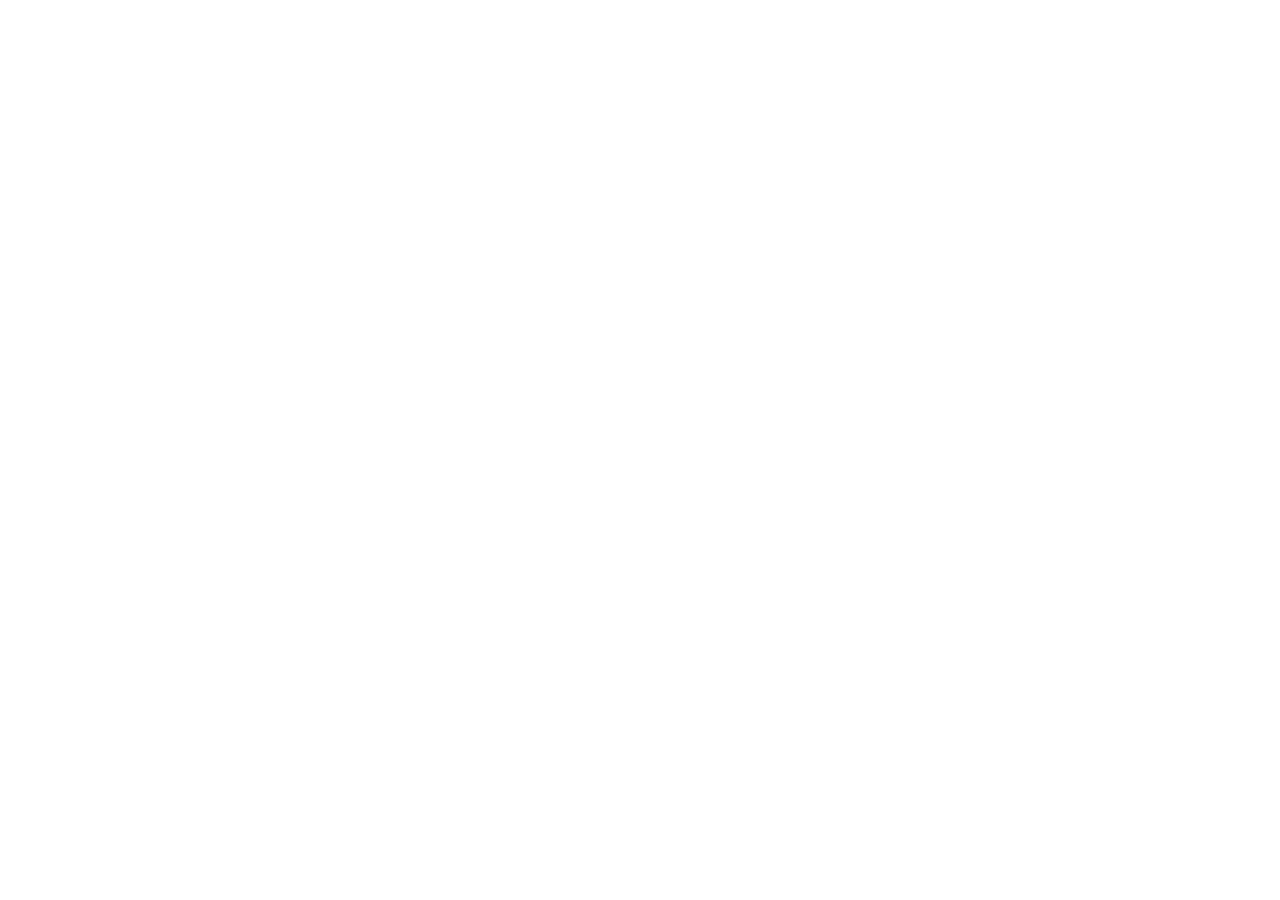
==== index.html @ e51e2c93 "My first commit" ====
<!DOCTYPE html>
<html lang="en">
<head>
    <meta charset="UTF-8">
    <meta name="viewport" content="width=device-width, initial-scale=1.0">
    <title>Shelter</title>
    <link rel="stylesheet" href="style.css">
</head>
<body>
    
</body>
</html>
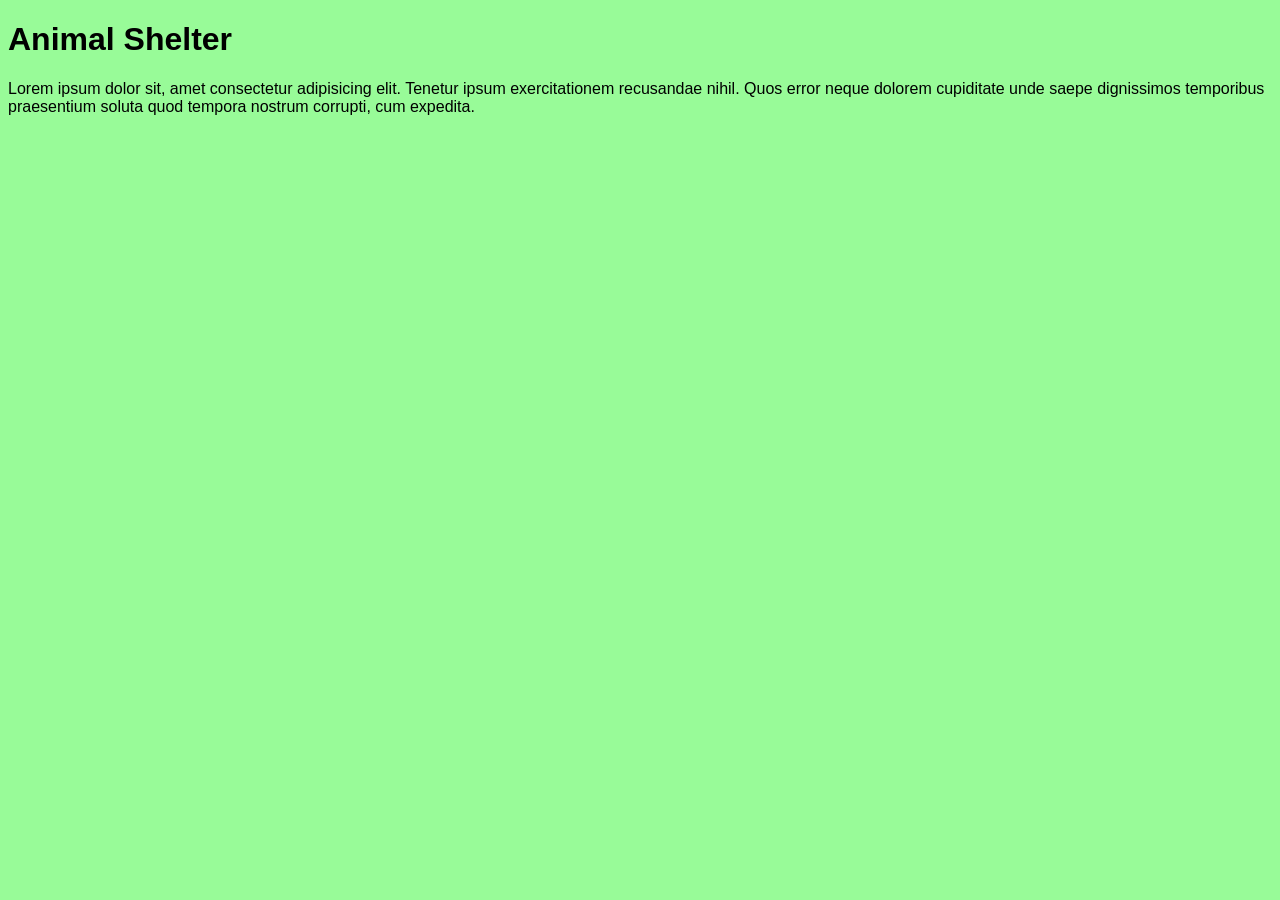
==== commit 40dbdad9: "Adding basic styling" ====
--- a/index.html
+++ b/index.html
@@ -1,12 +1,19 @@
 <!DOCTYPE html>
 <html lang="en">
+
 <head>
     <meta charset="UTF-8">
     <meta name="viewport" content="width=device-width, initial-scale=1.0">
     <title>Shelter</title>
     <link rel="stylesheet" href="style.css">
 </head>
+
 <body>
-    
+    <h1>Animal Shelter</h1>
+    <p>Lorem ipsum dolor sit, amet consectetur adipisicing elit. Tenetur ipsum exercitationem recusandae nihil. Quos
+        error neque dolorem cupiditate unde saepe dignissimos temporibus praesentium soluta quod tempora nostrum
+        corrupti, cum expedita.</p>
+
 </body>
+
 </html>
--- a/style.css
+++ b/style.css
@@ -0,0 +1,4 @@
+body{
+    background-color: palegreen;
+    font-family: sans-serif;
+}
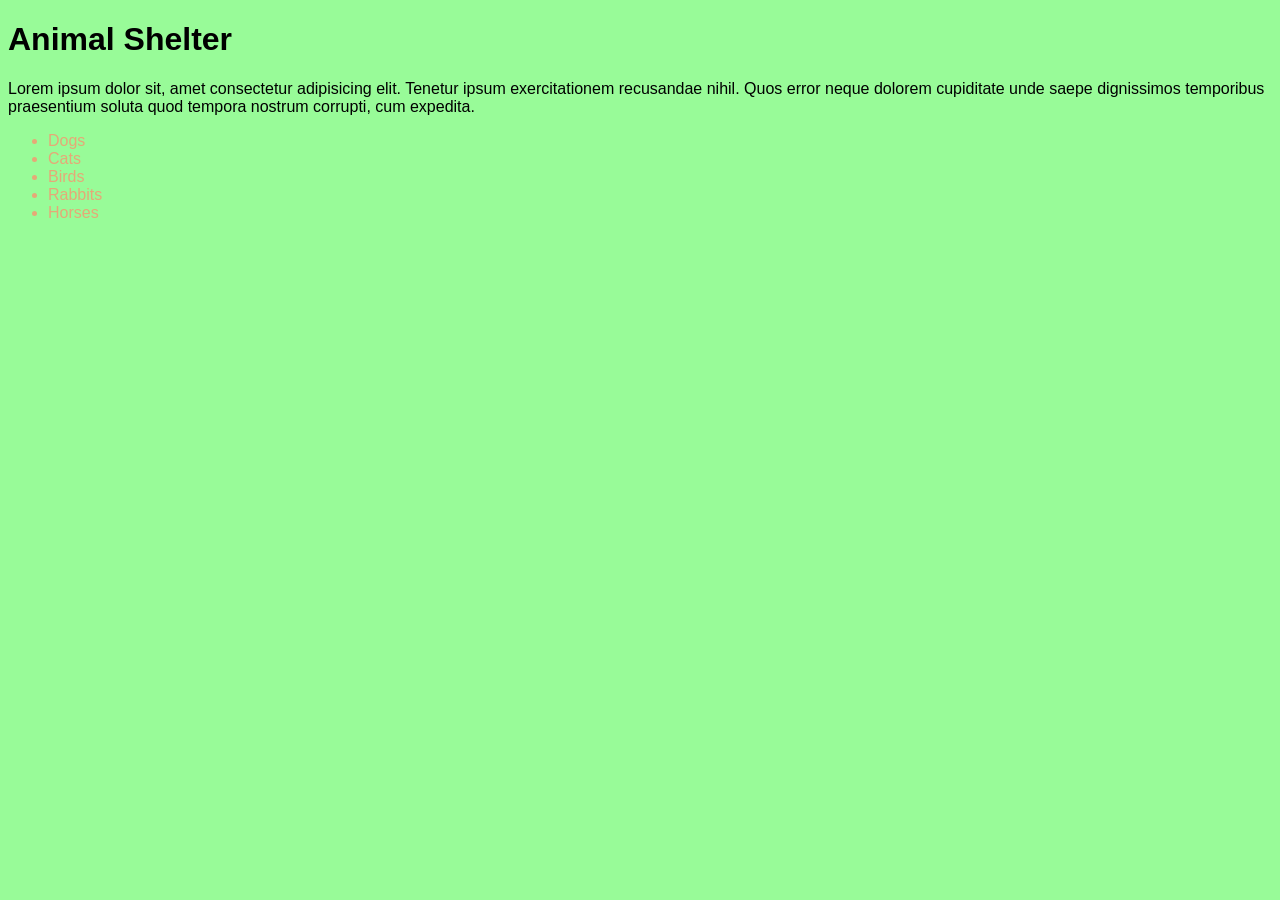
==== commit 675b44f0: "adding list of animals" ====
--- a/index.html
+++ b/index.html
@@ -13,6 +13,13 @@
     <p>Lorem ipsum dolor sit, amet consectetur adipisicing elit. Tenetur ipsum exercitationem recusandae nihil. Quos
         error neque dolorem cupiditate unde saepe dignissimos temporibus praesentium soluta quod tempora nostrum
         corrupti, cum expedita.</p>
+    <ul>
+        <li>Dogs</li>
+        <li>Cats</li>
+        <li>Birds</li>
+        <li>Rabbits</li>
+        <li>Horses</li>
+    </ul>
 
 </body>
 
--- a/style.css
+++ b/style.css
@@ -1,4 +1,8 @@
 body{
     background-color: palegreen;
     font-family: sans-serif;
+}
+
+li{
+    color: rgb(229, 169, 119);
 }
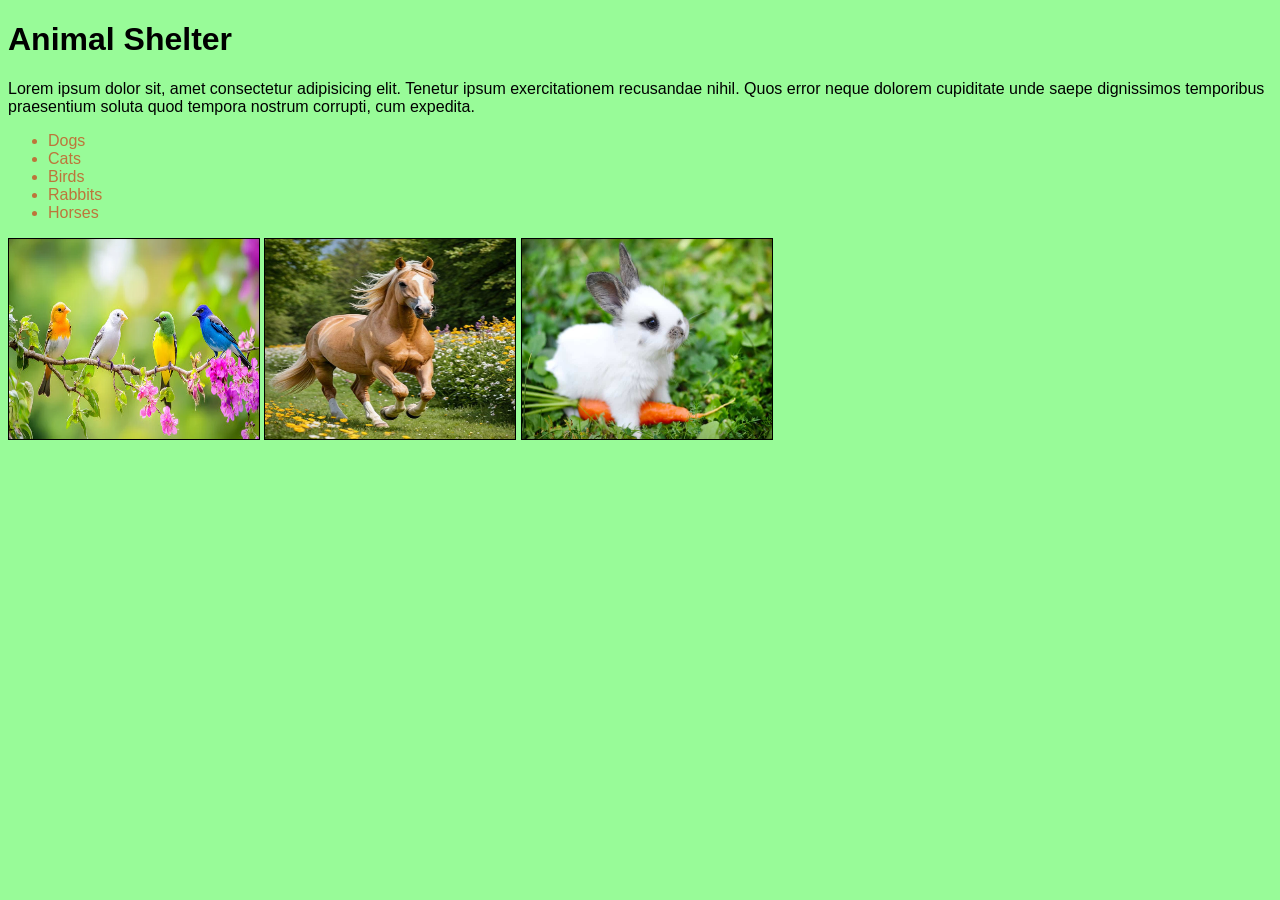
==== commit 38724fda: "adding home images" ====
--- a/index.html
+++ b/index.html
@@ -21,6 +21,10 @@
         <li>Horses</li>
     </ul>
 
+    <img class="home-image" src="assets/images/birds.webp" alt="">
+    <img class="home-image" src="assets/images/horse.jpeg" alt="">
+    <img class="home-image" src="assets/images/rabbit.jpg" alt="">
+
 </body>
 
 </html>
--- a/style.css
+++ b/style.css
@@ -4,5 +4,17 @@
 }
 
 li{
-    color: rgb(229, 169, 119);
+    color: rgb(189, 117, 58);
+}
+
+.home-image{
+    width: 250px;
+    border: 1px solid black;
+    height: 200px;
+    
+}
+
+head{
+    font-style: italic;
+    color: brown
 }
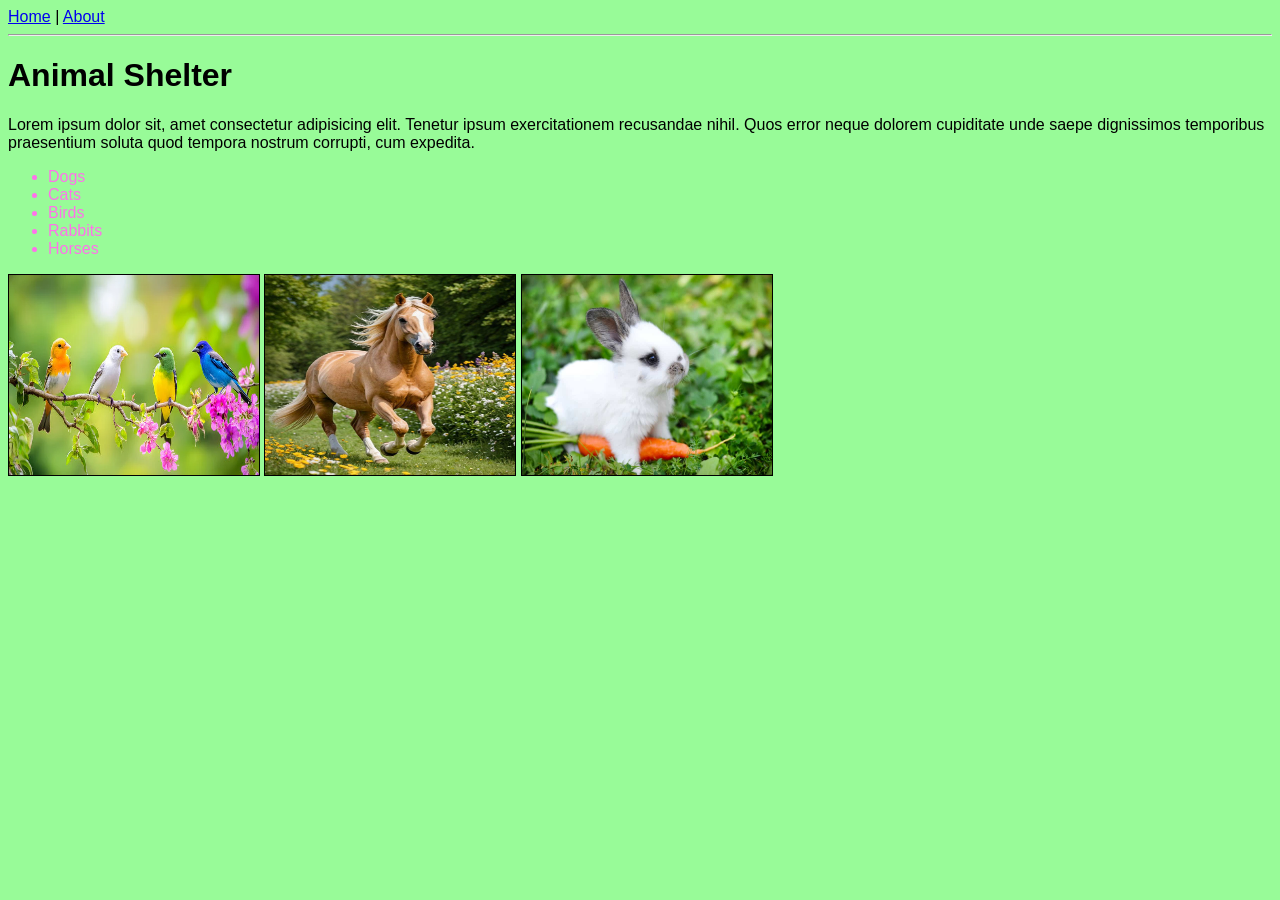
==== commit 775c8c70: "adding about page" ====
--- a/index.html
+++ b/index.html
@@ -9,6 +9,10 @@
 </head>
 
 <body>
+    <a href="index.html">Home</a>
+    <span>|</span>
+    <a href="about.html">About</a>
+    <hr>
     <h1>Animal Shelter</h1>
     <p>Lorem ipsum dolor sit, amet consectetur adipisicing elit. Tenetur ipsum exercitationem recusandae nihil. Quos
         error neque dolorem cupiditate unde saepe dignissimos temporibus praesentium soluta quod tempora nostrum
--- a/style.css
+++ b/style.css
@@ -4,7 +4,7 @@
 }
 
 li{
-    color: rgb(189, 117, 58);
+    color: rgb(255, 114, 234);
 }
 
 .home-image{
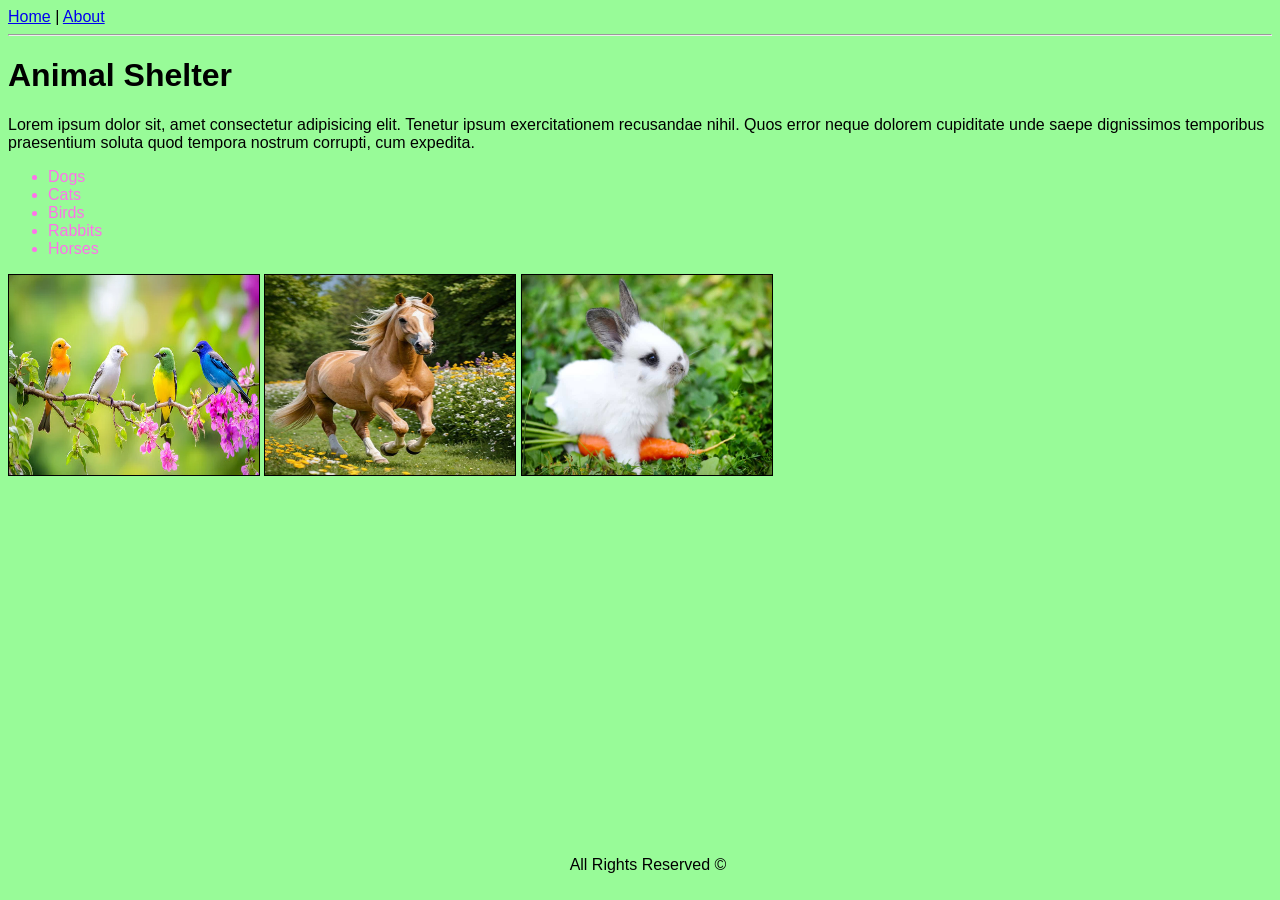
==== commit 981bd3fc: "adding copy rights" ====
--- a/index.html
+++ b/index.html
@@ -29,6 +29,10 @@
     <img class="home-image" src="assets/images/horse.jpeg" alt="">
     <img class="home-image" src="assets/images/rabbit.jpg" alt="">
 
+    <div class="copyrights">
+        <p>All Rights Reserved &copy;</p>
+    </div>
+
 </body>
 
 </html>
--- a/style.css
+++ b/style.css
@@ -17,4 +17,11 @@
 head{
     font-style: italic;
     color: brown
+}
+
+.copyrights{
+    position: absolute;
+    bottom: 10px;
+    text-align: center;
+    width: 100%;
 }
